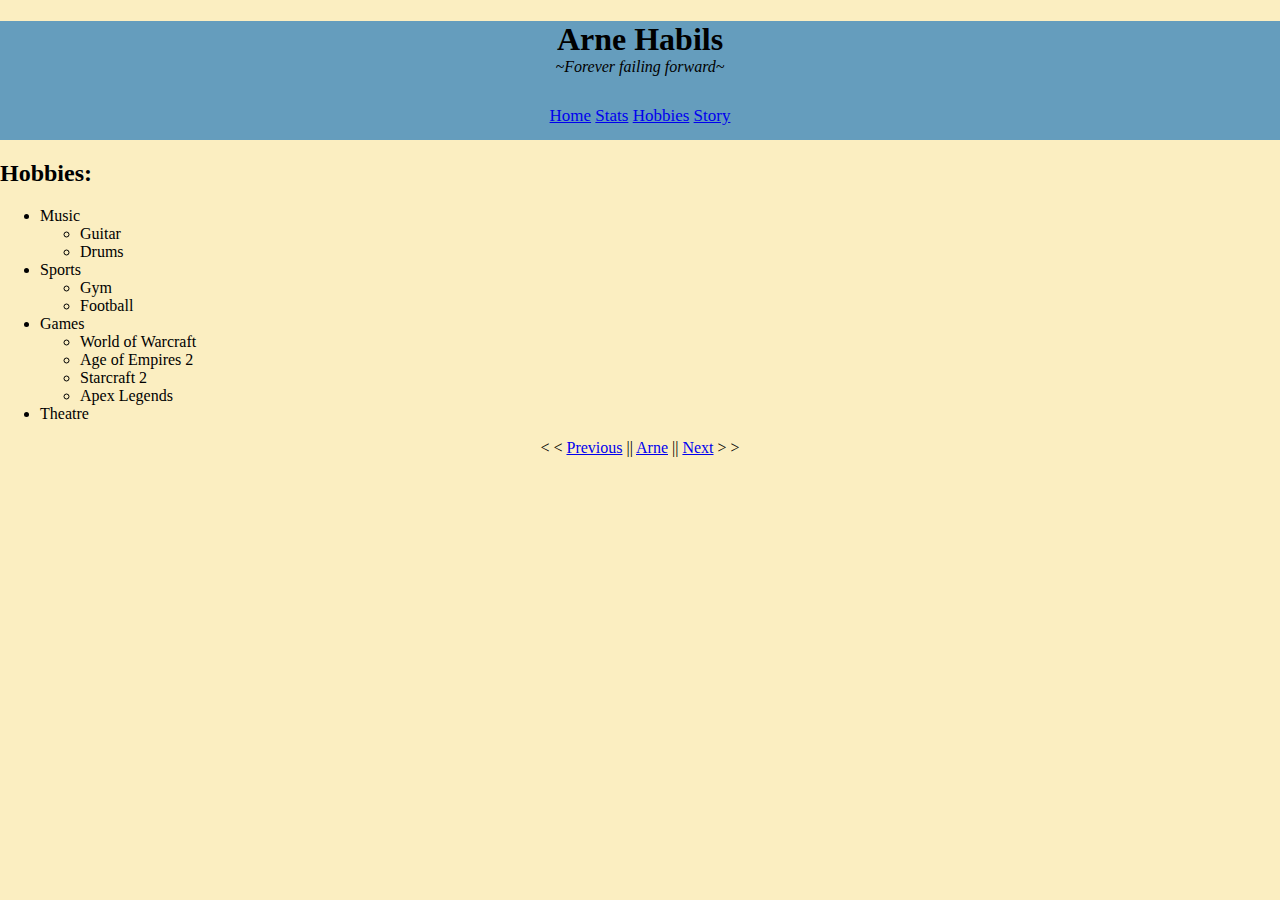
==== hobbies.html @ f1e66819 "Adding remaining pages separated from the index page" ====
<!DOCTYPE html>
<html lang="en">
<head>
    <title>Arne | Hobbies</title>
      <meta charset="UTF-8">
    <link rel="stylesheet" type="text/css" href="index.css">
</head>
<body>
    <div class="banner">
    <h1>Arne Habils</h1>
    <p id="quote"><em>~Forever failing forward~</em></p>
    


    <nav class="navbar">
        <a href="index.html">Home</a>
        <a href=stats.html>Stats</a>
        <a href="hobbies.html">Hobbies</a>
        <a href="story.html">Story</a>
    </nav>

    </div>
    <h2>Hobbies:</h2>
    <ul id="list">
        <li>Music
            <ul>
                <li>Guitar</li>
                <li>Drums</li>
            </ul>
        </li>
        <li>Sports
            <ul>
                <li>Gym</li>
                <li>Football</li>
            </ul>
        </li>
        <li>Games
            <ul>
                <li>World of Warcraft</li>
                <li>Age of Empires 2</li>
                <li>Starcraft 2</li>
                <li>Apex Legends</li>
            </ul>
        </li>
        <li>Theatre</li>
    </ul>
    
    <p id="links"> &lt; &lt; <a href="https://andygorbould.github.io/html-intro/index.html">Previous</a> || <a href="index.html">Arne</a> || <a href="https://martekode.github.io/html-introduction/">Next</a> &gt; &gt;</p>
</body>

</html>
---- index.css ----
body {
    background-color: 	#FBEEC1;
    overflow-x:hidden;
    margin: 0;
}

.banner {
    background-color: #659DBD;
    width: 100%;

}

.navbar {
    text-decoration: none;
}

.navbar a:hover {
    background-color: #A9A9A9;
    color: black;
}

nav {
    text-align: center;
    padding: 14px 16px;
    text-decoration: none;
    font-size: 17px;
    
}
.wrap {
    display: flex;
    justify-content: center;
}

.block1 {
    margin-top: 20px;
}

.block2 {
    padding-left: 10px;
}

img {

}

#cute {
    margin-bottom: 22px;
}
table, th, td {
    border: 1px solid black;
}

table {
    border-collapse: collapse;
}

h1 {text-align: center;
    margin-bottom: 0;
    padding-bottom: 0;
}

#quote {text-align: center;
        margin-top: 0;
}

}
#list {
    margin-bottom: 0;
}

#count {
    margin-top: 0;
    padding-top: 0;
}

#links {
    
    text-align: center;
}
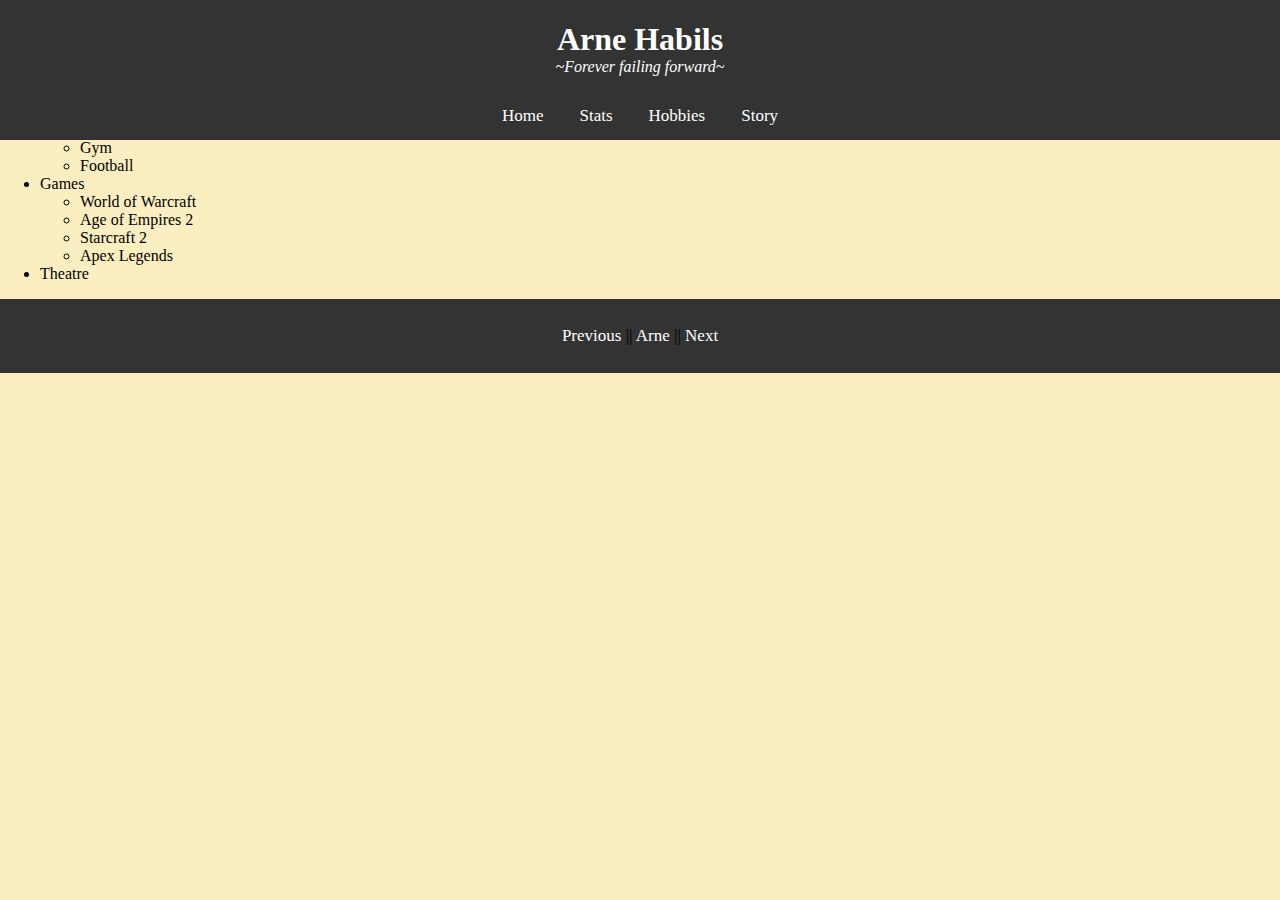
==== commit d6e98102: "Banner, nav bar and footer changes to all pages" ====
--- a/hobbies.html
+++ b/hobbies.html
@@ -6,20 +6,21 @@
     <link rel="stylesheet" type="text/css" href="index.css">
 </head>
 <body>
+    <div class="bannerwrapper">
     <div class="banner">
     <h1>Arne Habils</h1>
     <p id="quote"><em>~Forever failing forward~</em></p>
-    
+    </div>  
 
 
-    <nav class="navbar">
-        <a href="index.html">Home</a>
-        <a href=stats.html>Stats</a>
-        <a href="hobbies.html">Hobbies</a>
-        <a href="story.html">Story</a>
+    <nav>
+        <a class="navlinks" href="index.html">Home</a>
+        <a class="navlinks" href=stats.html>Stats</a>
+        <a class="navlinks" href="hobbies.html">Hobbies</a>
+        <a class="navlinks" href="story.html">Story</a>
     </nav>
+    </div>
 
-    </div>
     <h2>Hobbies:</h2>
     <ul id="list">
         <li>Music
@@ -45,7 +46,9 @@
         <li>Theatre</li>
     </ul>
     
-    <p id="links"> &lt; &lt; <a href="https://andygorbould.github.io/html-intro/index.html">Previous</a> || <a href="index.html">Arne</a> || <a href="https://martekode.github.io/html-introduction/">Next</a> &gt; &gt;</p>
+    <footer>
+    <p id="links"><a href="https://andygorbould.github.io/html-intro/index.html">Previous</a> || <a href="index.html">Arne</a> || <a href="https://martekode.github.io/html-introduction/">Next</a></p>
+    </footer>
 </body>
 
 </html>--- a/index.css
+++ b/index.css
@@ -4,17 +4,24 @@
     margin: 0;
 }
 
-.banner {
-    background-color: #659DBD;
+.bannerwrapper {
+    position: absolute;
+    background-color: #333;
     width: 100%;
 
+    top: 0px;
 }
 
-.navbar {
+.navlinks {
     text-decoration: none;
+    color: white;
+    text-align: center;
+    padding: 14px 16px;
+    font-size: 17px;
 }
 
-.navbar a:hover {
+
+nav a:hover {
     background-color: #A9A9A9;
     color: black;
 }
@@ -22,10 +29,9 @@
 nav {
     text-align: center;
     padding: 14px 16px;
-    text-decoration: none;
-    font-size: 17px;
-    
 }
+
+
 .wrap {
     display: flex;
     justify-content: center;
@@ -57,10 +63,12 @@
 h1 {text-align: center;
     margin-bottom: 0;
     padding-bottom: 0;
+    color: white;
 }
 
 #quote {text-align: center;
         margin-top: 0;
+        color: white;
 }
 
 }
@@ -73,7 +81,25 @@
     padding-top: 0;
 }
 
+footer {
+    position: fixed;
+    background-color: #333;
+    width: 100%;
+}
+
+footer a {
+    text-decoration: none;
+    color:white;
+}
+
+footer a:hover {
+    background-color: #A9A9A9;
+    color: black;
+}
+
 #links {
     
     text-align: center;
+    padding: 10px 12px;
+    font-size: 17px;
 }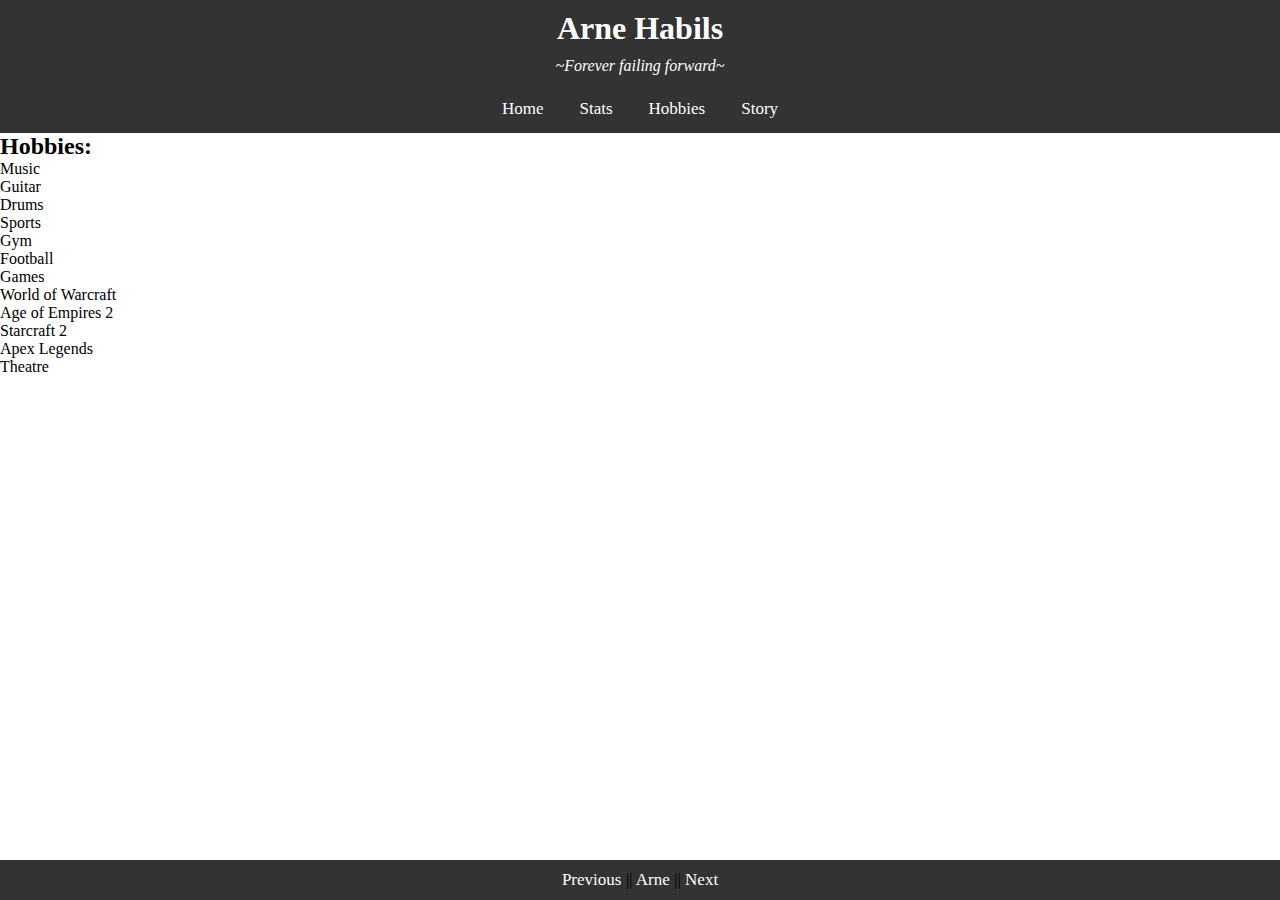
==== commit a9bab15f: "Fixing list structure, work in progress" ====
--- a/hobbies.html
+++ b/hobbies.html
@@ -22,19 +22,21 @@
     </div>
 
     <h2>Hobbies:</h2>
-    <ul id="list">
-        <li>Music
-            <ul>
+    <ul>
+        <li>Music</li>
+            <li><ul>
+                
                 <li>Guitar</li>
                 <li>Drums</li>
-            </ul>
-        </li>
+                </ul>
+            </li>
         <li>Sports
-            <ul>
+            <li>
+                <ul>
                 <li>Gym</li>
                 <li>Football</li>
-            </ul>
-        </li>
+                </ul>
+            </li>
         <li>Games
             <ul>
                 <li>World of Warcraft</li>
--- a/index.css
+++ b/index.css
@@ -1,15 +1,33 @@
+* {
+    margin: 0;
+    padding: 0;
+}
+
 body {
-    background-color: 	#FBEEC1;
+    background-color: #FFFFFF;
     overflow-x:hidden;
     margin: 0;
+    padding: 0px;
 }
 
 .bannerwrapper {
-    position: absolute;
+
     background-color: #333;
     width: 100%;
+    padding 10px;
+    top: 0px;
+}
 
-    top: 0px;
+.banner {
+    padding 20px;
+}
+
+h1 {
+    padding: 10px;
+}
+
+#quote {
+    padding: 10px;
 }
 
 .navlinks {
@@ -52,12 +70,34 @@
 #cute {
     margin-bottom: 22px;
 }
+
+.tablestyle {
+    border-collapse: collapse;
+    margin-left: auto;
+    margin-right: auto;
+    margin-top: 50px;
+    font-size: 0.9em;
+    font-family: sans-serif;
+    min-width: 400px;
+    box-shadow: 0 0 20px rgba(0, 0, 0, 0.15);
+}
+
+.tablestyle th, .tablestyle td {
+    padding: 12px 15px;
+}
 table, th, td {
     border: 1px solid black;
+    border-bottom: 2px solid black;
 }
 
-table {
-    border-collapse: collapse;
+th, td {
+    padding: 2px;
+}
+
+.tattribute {
+    background-color: #333;
+    color: #ffffff;
+    text-align: left;
 }
 
 h1 {text-align: center;
@@ -66,15 +106,18 @@
     color: white;
 }
 
+p {
+    padding: 10px;
+}
+
+
 #quote {text-align: center;
         margin-top: 0;
         color: white;
 }
 
 }
-#list {
-    margin-bottom: 0;
-}
+
 
 #count {
     margin-top: 0;
@@ -82,7 +125,8 @@
 }
 
 footer {
-    position: fixed;
+    position: absolute;
+    bottom: 0;
     background-color: #333;
     width: 100%;
 }
